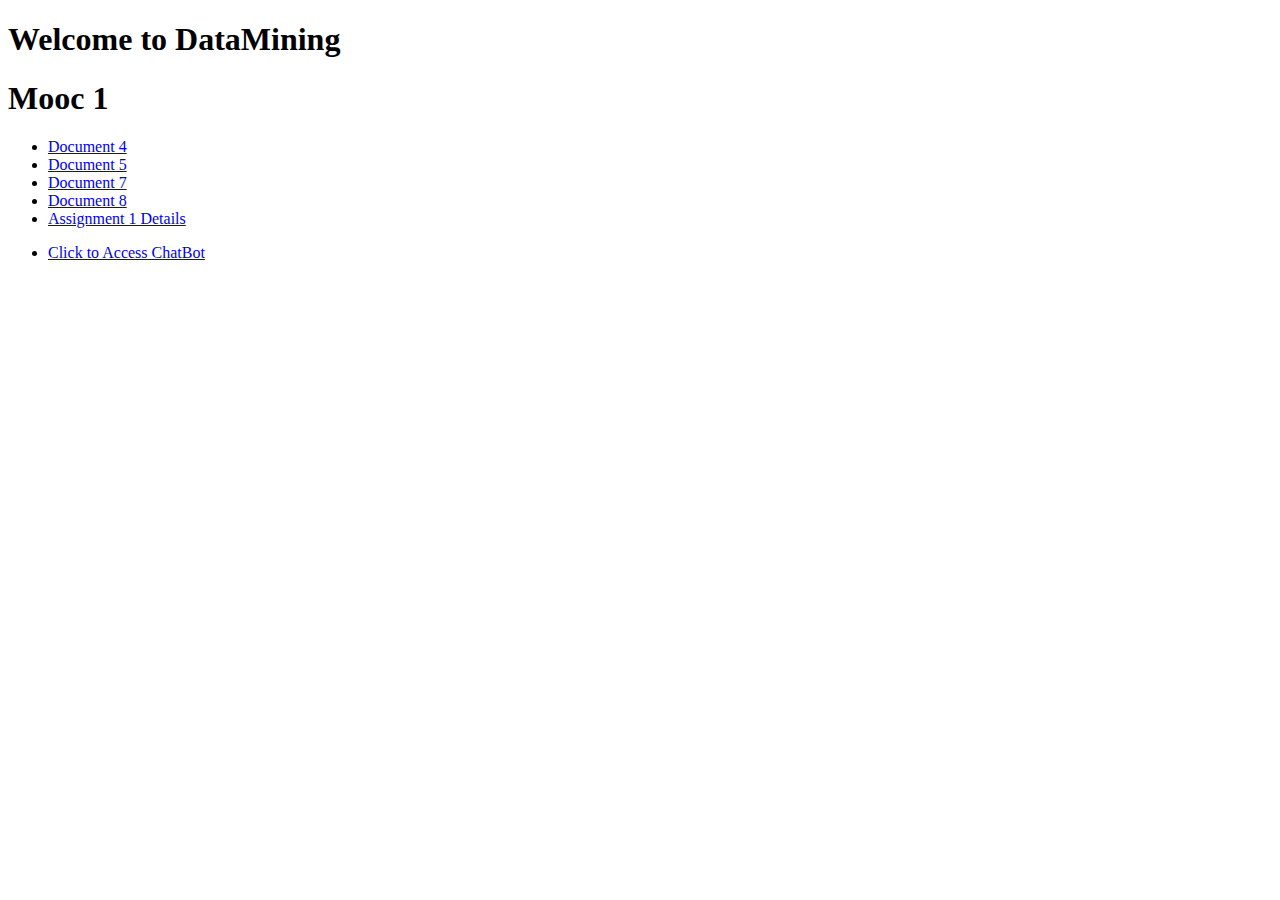
==== index.html @ 6e064da8 "Update index.html" ====
<!DOCTYPE html>
<html lang="en">
<head>
    <meta charset="UTF-8">
    <meta name="viewport" content="width=device-width, initial-scale=1.0">
    <title>DataMining</title>
</head>
<body>
    <h1>Welcome to DataMining</h1>
	<h1>Mooc 1</h1>	
    <ul>
       
	<li><a href="Documents/Mooc1/CA683 Week 3 Logistic Regression.pdf\3. Regression\CA683 Week 3 Logistic Regression.pdf">Document 4</a></li>
	<li><a href="D:\Teaching Assistant\Agenthost AIChatBot\Andrew module\Lecture Sequence 2024-20241009T134053Z-003\Lecture Sequence 2024\Mooc 1\3. Regression\Linear Regression.pdf">Document 5</a></li>
	
	<li><a href="D:\Teaching Assistant\Agenthost AIChatBot\Andrew module\Lecture Sequence 2024-20241009T134053Z-003\Lecture Sequence 2024\Mooc 1\3. Regression\Proof of Regression_equations.pdf">Document 7</a></li>
	<li><a href="D:\Teaching Assistant\Agenthost AIChatBot\Andrew module\Lecture Sequence 2024-20241009T134053Z-003\Lecture Sequence 2024\Mooc 1\3. Regression\Regression_analysis.pdf">Document 8</a></li>
	<li><a href="D:\Teaching Assistant\Agenthost AIChatBot\Andrew module\Lecture Sequence 2024-20241009T134053Z-003\Lecture Sequence 2024\Mooc 1\4. Small Assignment\Class Assessment no 1.pdf">Assignment 1 Details</a></li>
        <!-- Add more links as needed -->
    </ul>

	<ul>
	<li><a href="link for chatbot">Click to Access ChatBot </a></li>
	</ul>

</body>


</html>
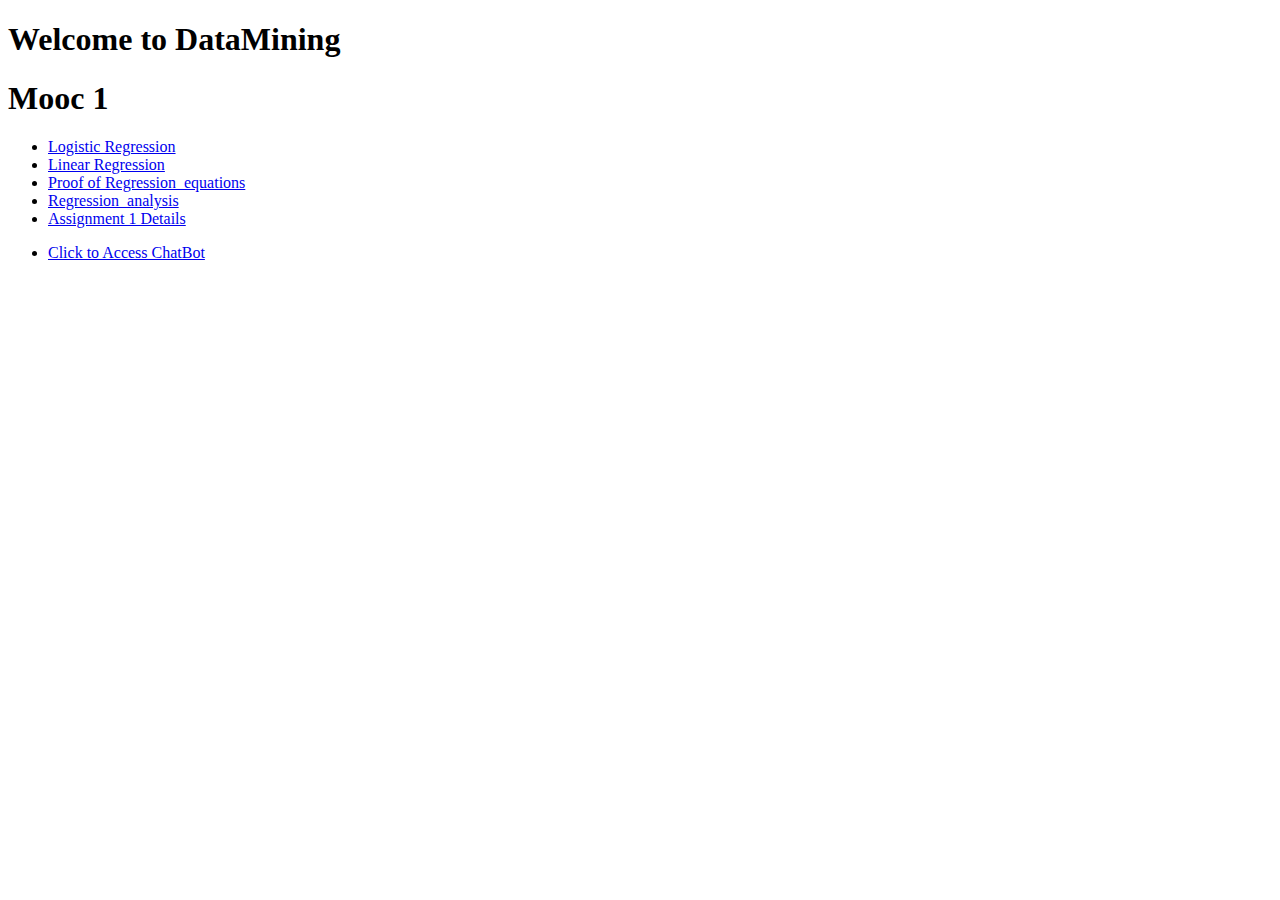
==== commit 85ac6d1e: "Update index.html" ====
--- a/index.html
+++ b/index.html
@@ -10,12 +10,12 @@
 	<h1>Mooc 1</h1>	
     <ul>
        
-	<li><a href="Documents/Mooc1/CA683 Week 3 Logistic Regression.pdf\3. Regression\CA683 Week 3 Logistic Regression.pdf">Document 4</a></li>
-	<li><a href="D:\Teaching Assistant\Agenthost AIChatBot\Andrew module\Lecture Sequence 2024-20241009T134053Z-003\Lecture Sequence 2024\Mooc 1\3. Regression\Linear Regression.pdf">Document 5</a></li>
+	<li><a href="Documents/Mooc1/CA683 Week 3 Logistic Regression.pdf">Logistic Regression</a></li>
+	<li><a href="Documents/Mooc1/Linear Regression.pdf">Linear Regression</a></li>
 	
-	<li><a href="D:\Teaching Assistant\Agenthost AIChatBot\Andrew module\Lecture Sequence 2024-20241009T134053Z-003\Lecture Sequence 2024\Mooc 1\3. Regression\Proof of Regression_equations.pdf">Document 7</a></li>
-	<li><a href="D:\Teaching Assistant\Agenthost AIChatBot\Andrew module\Lecture Sequence 2024-20241009T134053Z-003\Lecture Sequence 2024\Mooc 1\3. Regression\Regression_analysis.pdf">Document 8</a></li>
-	<li><a href="D:\Teaching Assistant\Agenthost AIChatBot\Andrew module\Lecture Sequence 2024-20241009T134053Z-003\Lecture Sequence 2024\Mooc 1\4. Small Assignment\Class Assessment no 1.pdf">Assignment 1 Details</a></li>
+	<li><a href="Documents/Mooc1/Proof of Regression_equations.pdf">Proof of Regression_equations</a></li>
+	<li><a href="Documents/Mooc1/Regression_analysis.pdf">Regression_analysis</a></li>
+	<li><a href="Documents/Mooc1/Class Assessment no 1.pdf">Assignment 1 Details</a></li>
         <!-- Add more links as needed -->
     </ul>
 
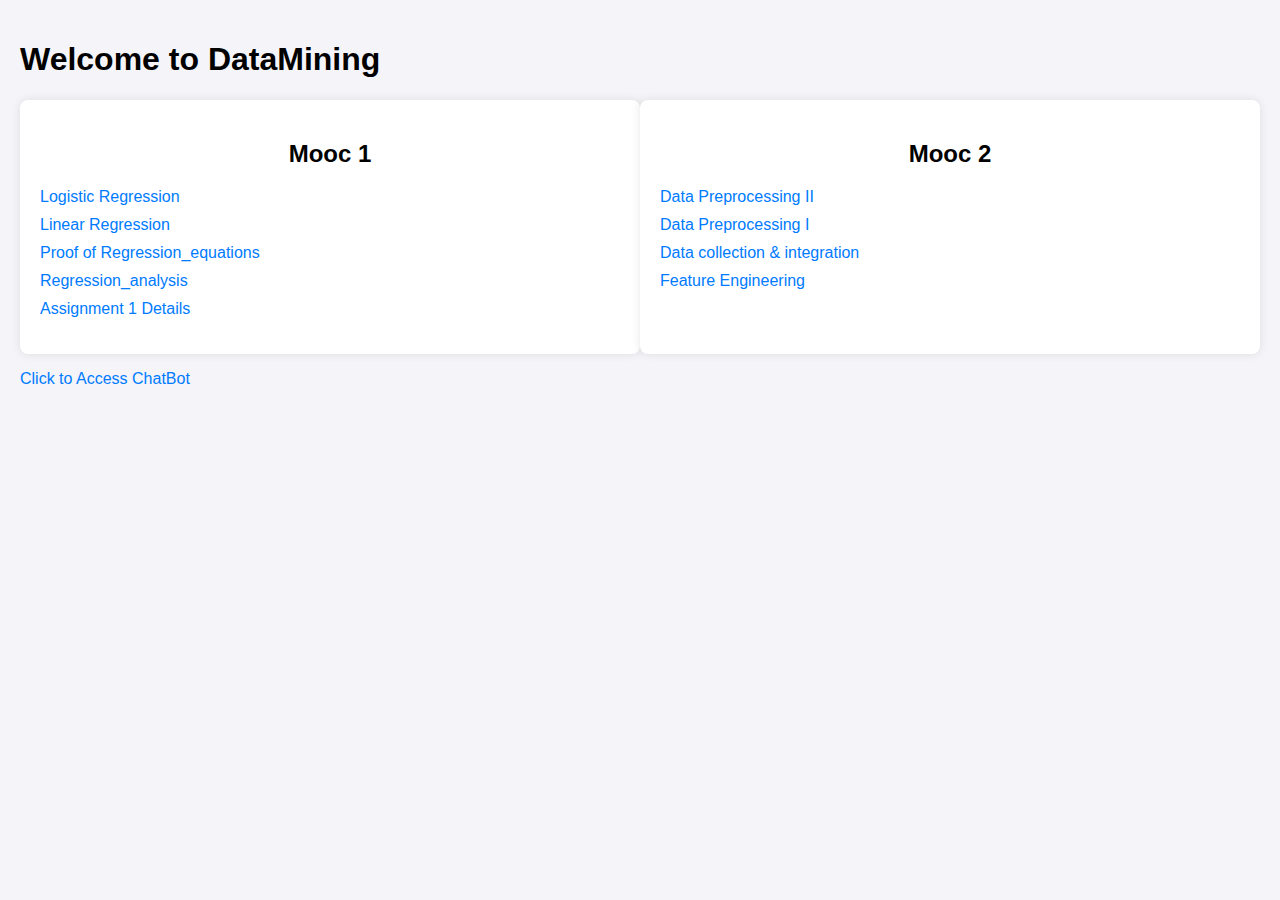
==== commit 37679411: "Add files via upload" ====
--- a/index.html
+++ b/index.html
@@ -4,26 +4,34 @@
     <meta charset="UTF-8">
     <meta name="viewport" content="width=device-width, initial-scale=1.0">
     <title>DataMining</title>
+    <link rel="stylesheet" href="styles.css">
 </head>
 <body>
     <h1>Welcome to DataMining</h1>
-	<h1>Mooc 1</h1>	
+    <div class="container">
+        <div class="column">
+            <h2>Mooc 1</h2>
+            <ul>
+                <li><a href="Documents/Mooc1/CA683 Week 3 Logistic Regression.pdf" target="_blank">Logistic Regression</a></li>
+                <li><a href="Documents/Mooc1/Linear Regression.pdf"target="_blank">Linear Regression</a></li>
+                <li><a href="Documents/Mooc1/Proof of Regression_equations.pdf"target="_blank">Proof of Regression_equations</a></li>
+                <li><a href="Documents/Mooc1/Regression_analysis.pdf"target="_blank">Regression_analysis</a></li>
+                <li><a href="Documents/Mooc1/Class Assessment no 1.pdf"target="_blank">Assignment 1 Details</a></li>
+            </ul>
+        </div>
+        <div class="column">
+            <h2>Mooc 2</h2>
+            <ul>
+                <li><a href="Documents/Mooc 2/Data Preprocessing II Lecture 5.pdf" target="_blank">Data Preprocessing II</a></li>
+                <li><a href="Documents/Mooc 2/Data_Preprocessing I Lecture 3.pdf" target="_blank">Data Preprocessing I</a></li>
+                <li><a href="Documents/Mooc 2/Data_collection & integration Lecture 3.pdf" target="_blank">Data collection & integration</a></li>
+                <li><a href="Documents/Mooc 2/Feature_engineering_lecture 5.pdf" target="_blank">Feature Engineering</a></li>
+                
+            </ul>
+        </div>
+    </div>
     <ul>
-       
-	<li><a href="Documents/Mooc1/CA683 Week 3 Logistic Regression.pdf">Logistic Regression</a></li>
-	<li><a href="Documents/Mooc1/Linear Regression.pdf">Linear Regression</a></li>
-	
-	<li><a href="Documents/Mooc1/Proof of Regression_equations.pdf">Proof of Regression_equations</a></li>
-	<li><a href="Documents/Mooc1/Regression_analysis.pdf">Regression_analysis</a></li>
-	<li><a href="Documents/Mooc1/Class Assessment no 1.pdf">Assignment 1 Details</a></li>
-        <!-- Add more links as needed -->
+        <li><a href="chatbotUI/index.html"target="_blank">Click to Access ChatBot </a></li>
     </ul>
-
-	<ul>
-	<li><a href="link for chatbot">Click to Access ChatBot </a></li>
-	</ul>
-
 </body>
-
-
-</html>
+</html>--- a/styles.css
+++ b/styles.css
@@ -0,0 +1,41 @@
+body {
+    font-family: Arial, sans-serif;
+    margin: 0;
+    padding: 20px;
+    background-color: #f4f4f9;
+}
+
+.container {
+    display: flex;
+    justify-content: space-between;
+}
+
+.column {
+    width: 48%; /* Adjust width as needed */
+    background-color: #ffffff;
+    padding: 20px;
+    box-shadow: 0 0 10px rgba(0, 0, 0, 0.1);
+    border-radius: 8px;
+}
+
+h2 {
+    text-align: center;
+}
+
+ul {
+    list-style-type: none;
+    padding: 0;
+}
+
+li {
+    margin: 10px 0;
+}
+
+a {
+    text-decoration: none;
+    color: #007bff;
+}
+
+a:hover {
+    text-decoration: underline;
+}